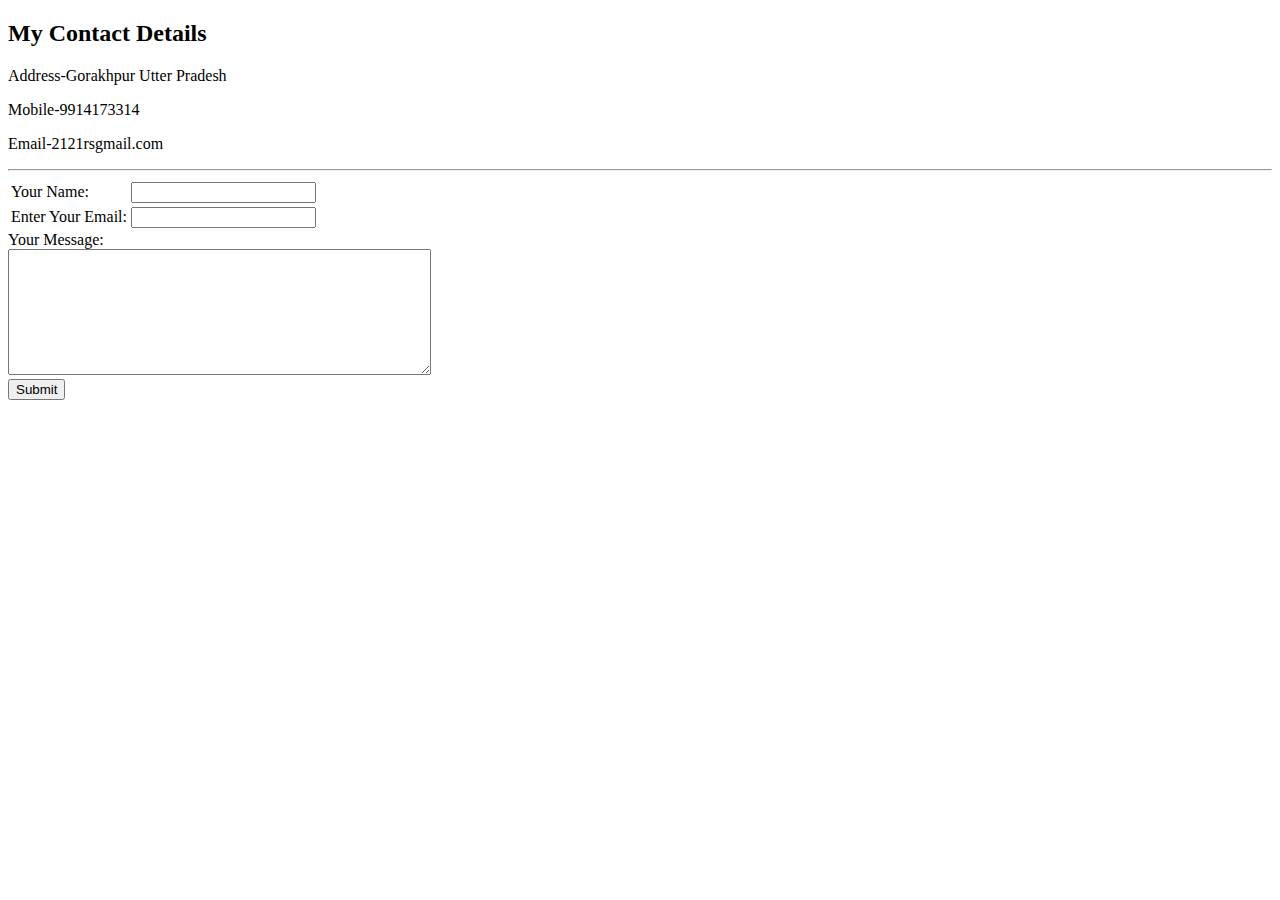
==== co/contacts.html @ 0cdb2bd4 "Create contacts.html" ====
<!DOCTYPE html>
<html lang="en" dir="ltr">
  <head>
    <meta charset="utf-8">
    <title></title>
    <link rel="stylesheet" href="css/styles.css">
  </head>
  <body>
    <h2>My Contact Details</h2>
    <p>Address-Gorakhpur Utter Pradesh</p>
    <p>Mobile-9914173314</p>
    <p>Email-2121rsgmail.com</p>
    <hr>



    <form action="mailto:2021104042@mmmut.ac.in" method="post" enctype="text/plain">
      <table>
        <thead>
          <tbody>
            <tr>
              <td><label>Your Name:</label></td>
              <td>  <input type="text" name="Your Name" value=""><br></td>
            </tr>
            <tr>
              <td>  <label>Enter Your Email:</label></td>
              <td><input type="text" name="Your Email" value=""><br></td>
            </tr>
          </tbody>
        </thead>
      </table>






      <label>Your Message:</label><br>
      <textarea name="Your Message" rows="8" cols="50"></textarea><br>

      <input type="submit" name="">
    </form>
  </body>
</html>
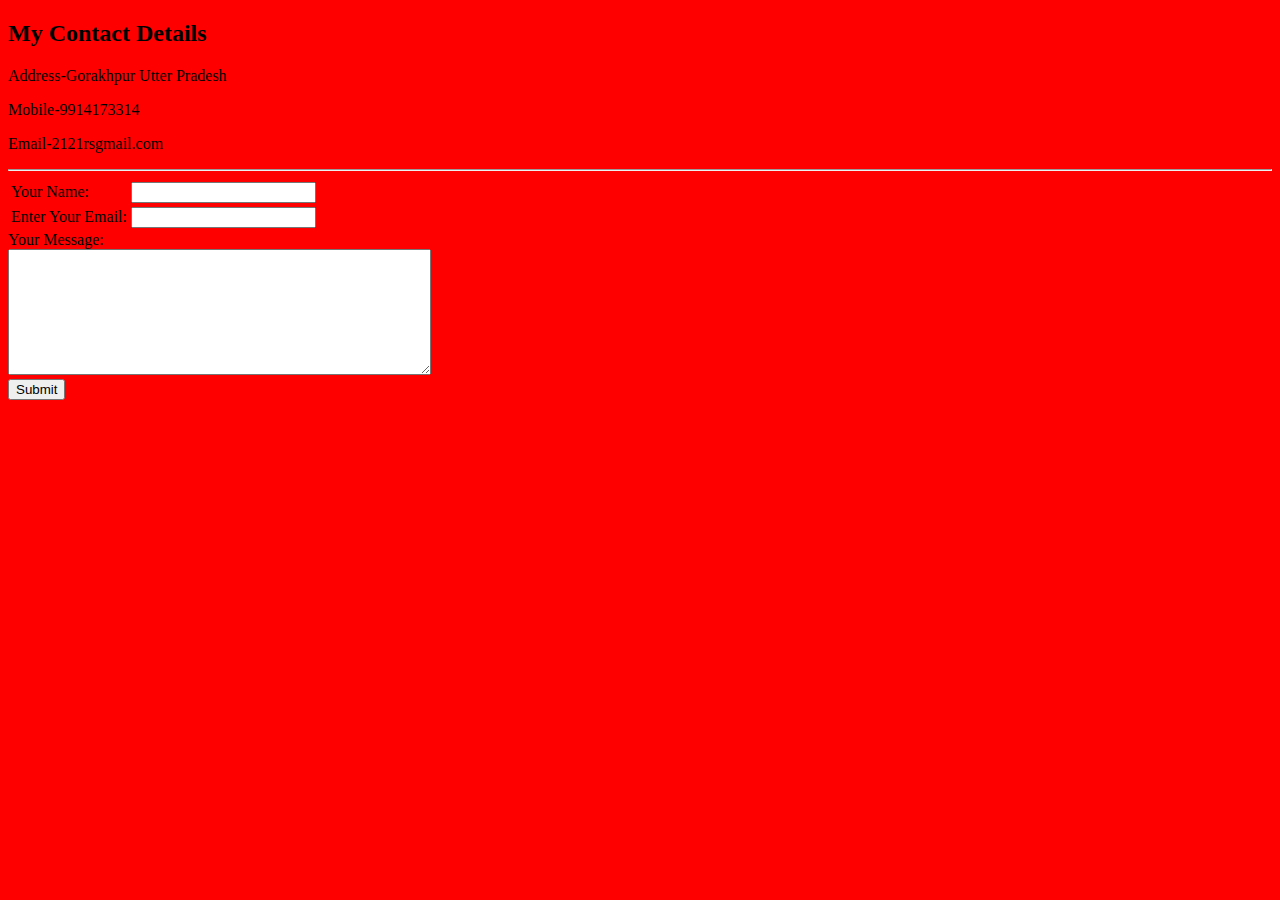
==== commit 82a159cd: "Update contacts.html" ====
--- a/co/contacts.html
+++ b/co/contacts.html
@@ -1,44 +1,44 @@
-<!DOCTYPE html>
-<html lang="en" dir="ltr">
-  <head>
-    <meta charset="utf-8">
-    <title></title>
-    <link rel="stylesheet" href="css/styles.css">
-  </head>
-  <body>
-    <h2>My Contact Details</h2>
-    <p>Address-Gorakhpur Utter Pradesh</p>
-    <p>Mobile-9914173314</p>
-    <p>Email-2121rsgmail.com</p>
-    <hr>
-
-
-
-    <form action="mailto:2021104042@mmmut.ac.in" method="post" enctype="text/plain">
-      <table>
-        <thead>
-          <tbody>
-            <tr>
-              <td><label>Your Name:</label></td>
-              <td>  <input type="text" name="Your Name" value=""><br></td>
-            </tr>
-            <tr>
-              <td>  <label>Enter Your Email:</label></td>
-              <td><input type="text" name="Your Email" value=""><br></td>
-            </tr>
-          </tbody>
-        </thead>
-      </table>
-
-
-
-
-
-
-      <label>Your Message:</label><br>
-      <textarea name="Your Message" rows="8" cols="50"></textarea><br>
-
-      <input type="submit" name="">
-    </form>
-  </body>
-</html>
+<!DOCTYPE html>
+<html lang="en" dir="ltr">
+  <head>
+    <meta charset="utf-8">
+    <title></title>
+    <link rel="stylesheet" href="css/styles.css">
+  </head>
+  <body style="background-color:red;">
+    <h2>My Contact Details</h2>
+    <p>Address-Gorakhpur Utter Pradesh</p>
+    <p>Mobile-9914173314</p>
+    <p>Email-2121rsgmail.com</p>
+    <hr>
+
+
+
+    <form action="mailto:2021104042@mmmut.ac.in" method="post" enctype="text/plain">
+      <table>
+        <thead>
+          <tbody>
+            <tr>
+              <td><label>Your Name:</label></td>
+              <td>  <input type="text" name="Your Name" value=""><br></td>
+            </tr>
+            <tr>
+              <td>  <label>Enter Your Email:</label></td>
+              <td><input type="text" name="Your Email" value=""><br></td>
+            </tr>
+          </tbody>
+        </thead>
+      </table>
+
+
+
+
+
+
+      <label>Your Message:</label><br>
+      <textarea name="Your Message" rows="8" cols="50"></textarea><br>
+
+      <input type="submit" name="">
+    </form>
+  </body>
+</html>
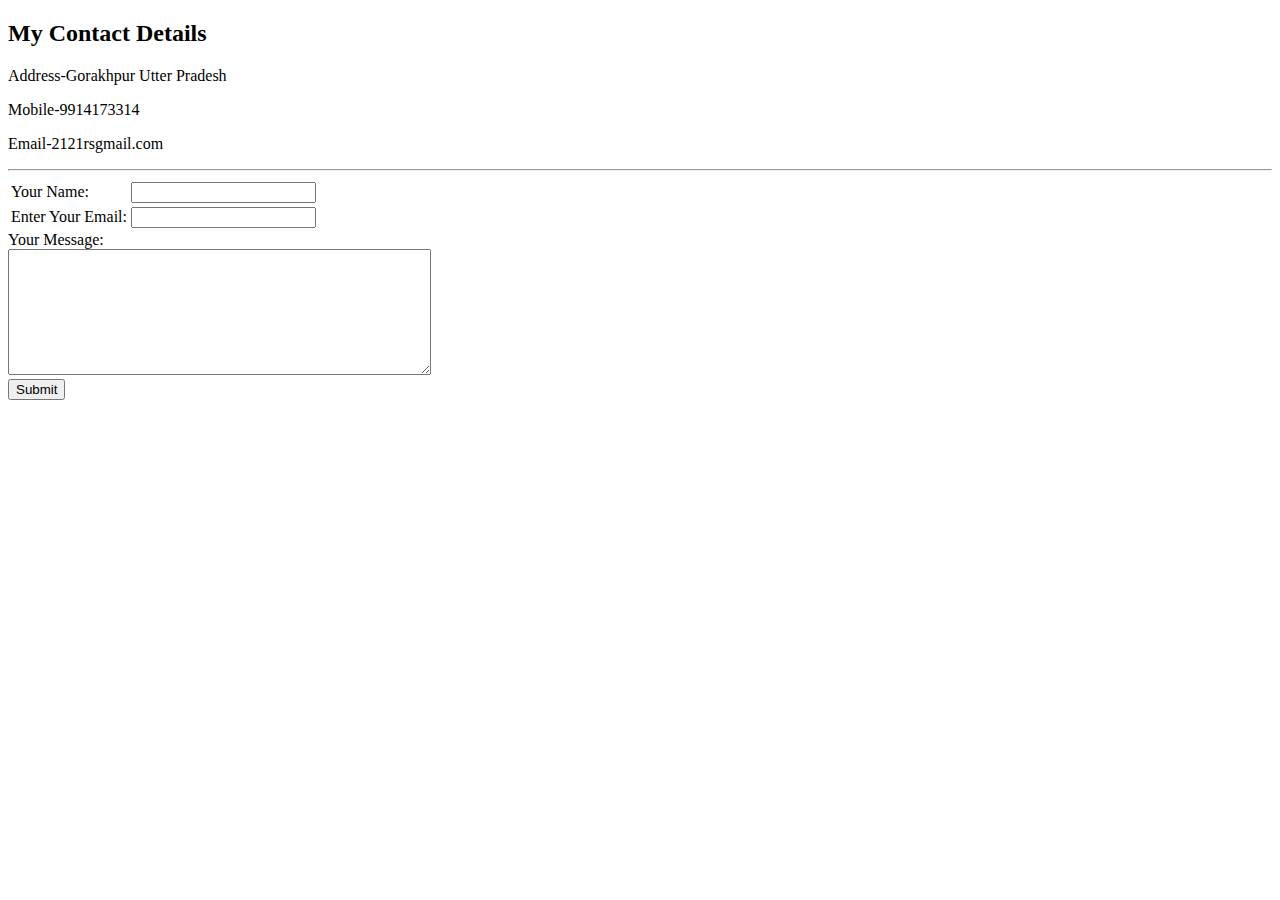
==== commit f9860f88: "Update contacts.html" ====
--- a/co/contacts.html
+++ b/co/contacts.html
@@ -5,7 +5,7 @@
     <title></title>
     <link rel="stylesheet" href="css/styles.css">
   </head>
-  <body style="background-color:red;">
+  <body>
     <h2>My Contact Details</h2>
     <p>Address-Gorakhpur Utter Pradesh</p>
     <p>Mobile-9914173314</p>
